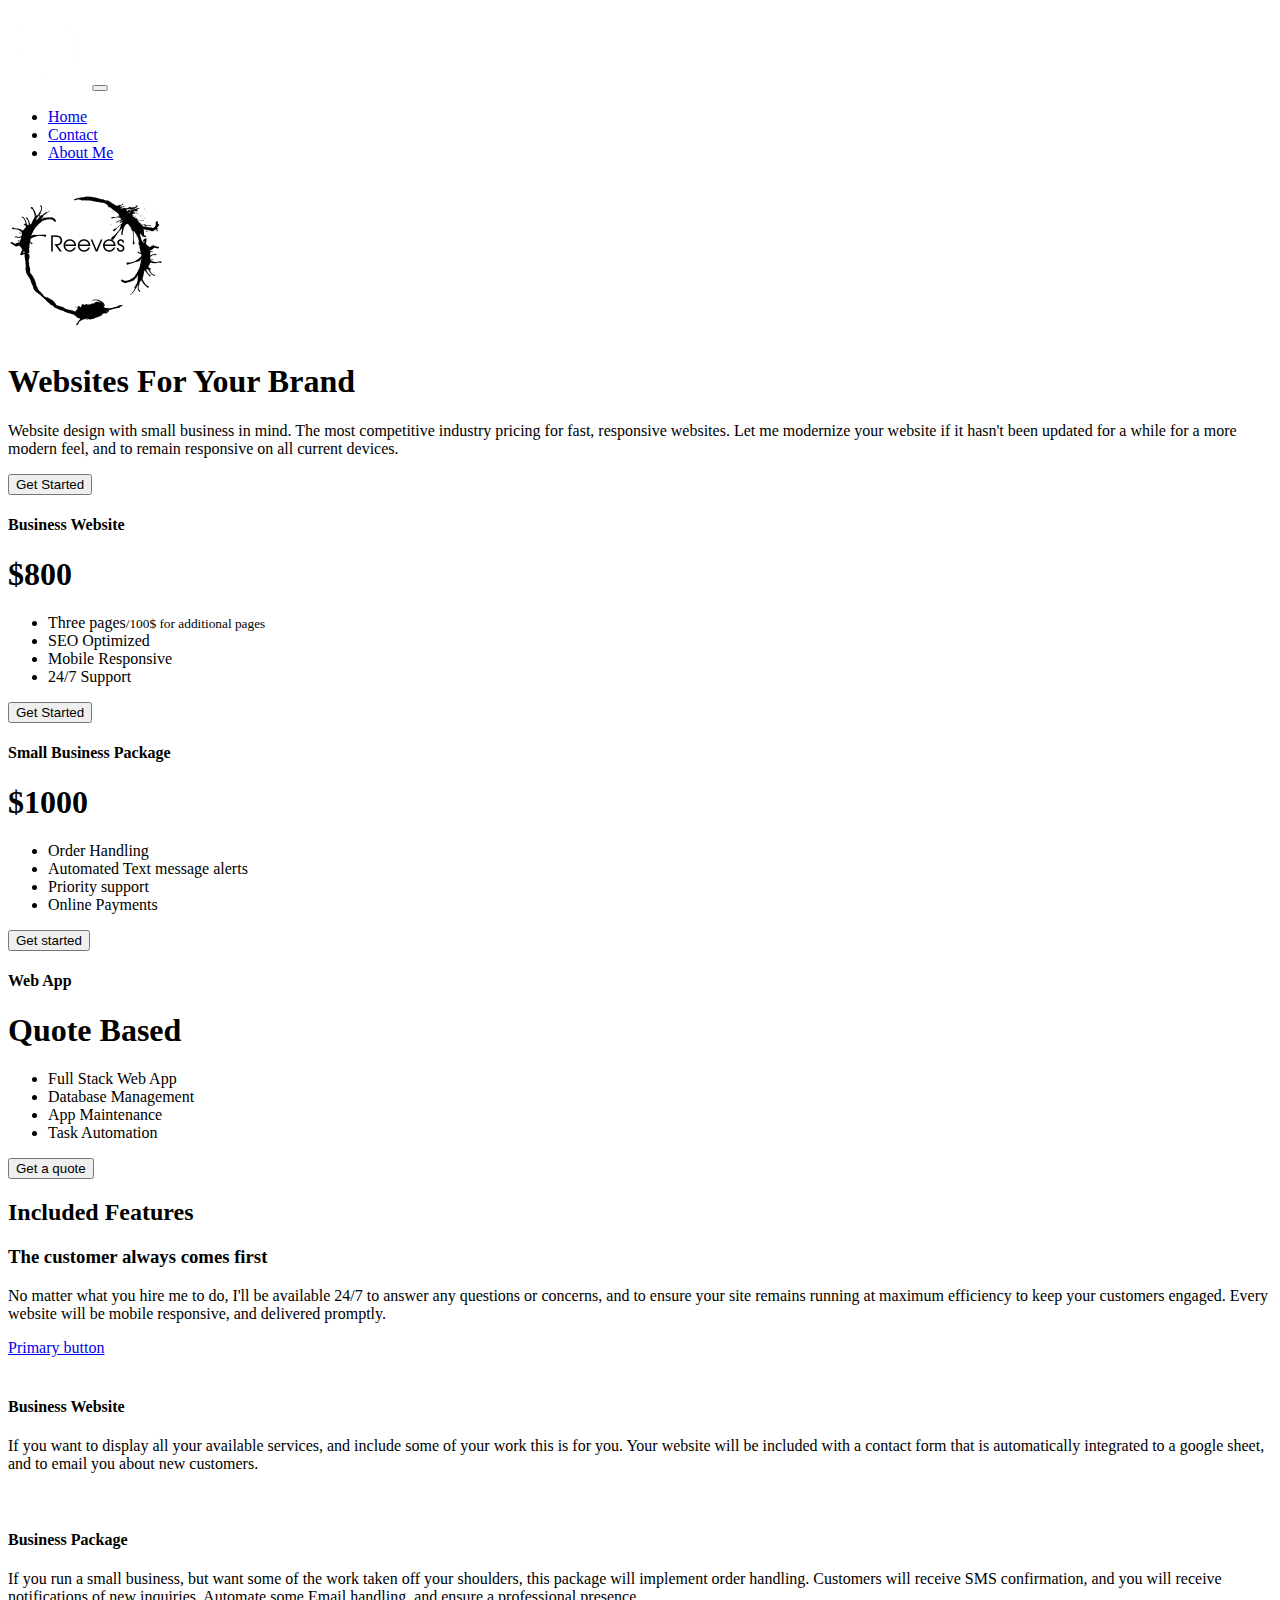
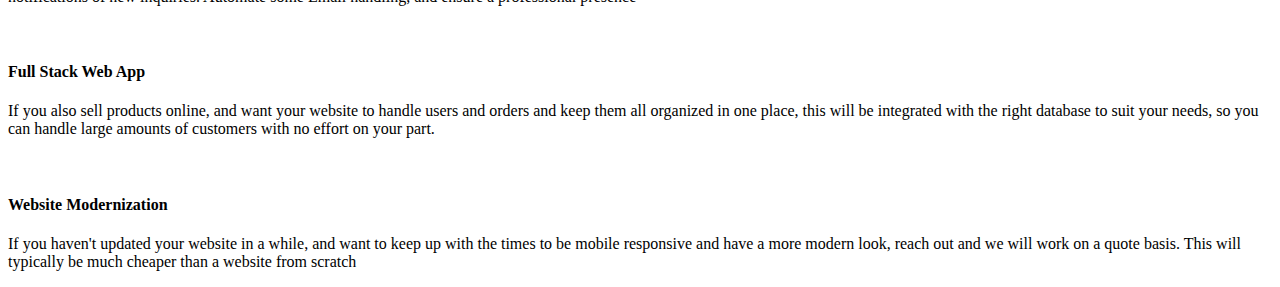
==== index.html @ 76af15d0 "Initial Commit" ====
<!DOCTYPE html>
<html lang="en">
<head>
    <meta charset="UTF-8">
    <meta http-equiv="X-UA-Compatible" content="IE=edge">
    <meta name="viewport" content="width=device-width, initial-scale=1.0">
    <meta name="description" content="Small business website design Steinbach">
    <meta name="description" content="Small business website design Winnipeg">
    <link href="https://cdn.jsdelivr.net/npm/bootstrap@5.3.0-alpha1/dist/css/bootstrap.min.css" rel="stylesheet" integrity="sha384-GLhlTQ8iRABdZLl6O3oVMWSktQOp6b7In1Zl3/Jr59b6EGGoI1aFkw7cmDA6j6gD" crossorigin="anonymous">
    <link rel="icon" type="image/jpg" href="arrivalLogo.png"/>
    <title>Small Business Website Design in Steinbach</title>
</head>
<body>
    <nav class="navbar navbar-expand-md navbar-dark bg-dark" aria-label="Fourth navbar example">
        <div class="container-fluid">
          <a class="navbar-brand" href="#"><img src="inverseLogo.png" alt="logo" width="80"></a>
          <button class="navbar-toggler" type="button" data-bs-toggle="collapse" data-bs-target="#navbarsExample04" aria-controls="navbarsExample04" aria-expanded="false" aria-label="Toggle navigation">
            <span class="navbar-toggler-icon"></span>
          </button>
    
          <div class="collapse navbar-collapse" id="navbarsExample04">
            <ul class="navbar-nav me-auto mb-2 mb-md-0">
              <li class="nav-item">
                <a class="nav-link active" aria-current="page" href="index.html">Home</a>
              </li>
              <li class="nav-item">
                <a class="nav-link" href="contact.html">Contact</a>
              </li>            
              <li class="nav-item">
                <a class="nav-link" href="about.html">About Me</a>
              </li>
            </ul>
          </div>
        </div>
      </nav>
<!-- Navbar End-->

<!-- Hero -->
<div class="px-4 py-5 my-5 text-center">
    <img class="d-block mx-auto mb-4" src="arrivalLogo(2).png" alt="logo" width="160">
    <h1 class="display-5 fw-bold">Websites For Your Brand</h1>
    <div class="col-lg-6 mx-auto">
      <p class="lead mb-4">Website design with small business in mind. The most competitive industry pricing for fast, responsive websites. Let me modernize your website if it hasn't been updated for a while for a more modern feel, and to remain responsive on all current devices.</p>
      <div class="d-grid gap-2 d-sm-flex justify-content-sm-center">
        <button type="button" class="btn btn-primary btn-lg px-4 gap-3">Get Started</button>
      </div>
    </div>
  </div>
<!-- End Hero -->

<!-- Begin Pricing -->
<div class="container">
<div class="row row-cols-1 row-cols-md-3 mb-3 text-center">
  <div class="col">
    <div class="card mb-4 rounded-3 shadow-sm">
      <div class="card-header py-3">
        <h4 class="my-0 fw-normal">Business Website</h4>
      </div>
      <div class="card-body">
        <h1 class="card-title pricing-card-title">$800</h1>
        <ul class="list-unstyled mt-3 mb-4">
          <li>Three pages<small class="text-muted fw-light">/100$ for additional pages</small></li>
          <li>SEO Optimized</li>
          <li>Mobile Responsive</li>
          <li>24/7 Support</li>
        </ul>
        <button type="button" class="w-100 btn btn-lg btn-primary">Get Started</button>
      </div>
    </div>
  </div>
  <div class="col">
    <div class="card mb-4 rounded-3 shadow-sm">
      <div class="card-header py-3">
        <h4 class="my-0 fw-normal">Small Business Package</h4>
      </div>
      <div class="card-body">
        <h1 class="card-title pricing-card-title">$1000</h1>
        <ul class="list-unstyled mt-3 mb-4">
          <li>Order Handling</li>
          <li>Automated Text message alerts</li>
          <li>Priority support</li>          
          <li>Online Payments</li>
        </ul>
        <button type="button" class="w-100 btn btn-lg btn-primary">Get started</button>
      </div>
    </div>
  </div>
  <div class="col">
    <div class="card mb-4 rounded-3 shadow-sm">
      <div class="card-header py-3">
        <h4 class="my-0 fw-normal">Web App</h4>
      </div>
      <div class="card-body">
        <h1 class="card-title pricing-card-title">Quote Based</h1>
        <ul class="list-unstyled mt-3 mb-4">
          <li>Full Stack Web App</li>          
          <li>Database Management</li>
          <li>App Maintenance</li>
          <li>Task Automation</li>
        </ul>
        <button type="button" class="w-100 btn btn-lg btn-primary">Get a quote</button>
      </div>
    </div>
  </div>
</div>
</div>
<!-- End Pricing -->
<!-- Features Section -->
<div class="container px-4 py-5">
  <h2 class="pb-2 border-bottom">Included Features</h2>

  <div class="row row-cols-1 row-cols-md-2 align-items-md-center g-5 py-5">
    <div class="col d-flex flex-column align-items-start gap-2">
      <h3 class="fw-bold">The customer always comes first</h3>
      <p class="text-muted">No matter what you hire me to do, I'll be available 24/7 to answer any questions or concerns, and to ensure your site remains running at maximum efficiency to keep your customers engaged. Every website will be mobile responsive, and delivered promptly.</p>
      <a href="#" class="btn btn-primary btn-lg">Primary button</a>
    </div>

    <div class="col">
      <div class="row row-cols-1 row-cols-sm-2 g-4">
        <div class="col d-flex flex-column gap-2">
          <div class="feature-icon-small d-inline-flex align-items-center justify-content-center text-bg-primary bg-gradient fs-4 rounded-3">
            <svg class="bi" width="1em" height="1em">
              <use xlink:href="#collection"></use>
            </svg>
          </div>
          <h4 class="fw-semibold mb-0">Business Website</h4>
          <p class="text-muted">If you want to display all your available services, and include some of your work this is for you. Your website will be included with a contact form that is automatically integrated to a google sheet, and to email you about new customers.</p>
        </div>

        <div class="col d-flex flex-column gap-2">
          <div class="feature-icon-small d-inline-flex align-items-center justify-content-center text-bg-primary bg-gradient fs-4 rounded-3">
            <svg class="bi" width="1em" height="1em">
              <use xlink:href="#gear-fill"></use>
            </svg>
          </div>
          <h4 class="fw-semibold mb-0">Business Package</h4>
          <p class="text-muted">If you run a small business, but want some of the work taken off your shoulders, this package will implement order handling. Customers will receive SMS confirmation, and you will receive notifications of new inquiries. Automate some Email handling, and ensure a professional presence</p>
        </div>

        <div class="col d-flex flex-column gap-2">
          <div class="feature-icon-small d-inline-flex align-items-center justify-content-center text-bg-primary bg-gradient fs-4 rounded-3">
            <svg class="bi" width="1em" height="1em">
              <use xlink:href="#speedometer"></use>
            </svg>
          </div>
          <h4 class="fw-semibold mb-0">Full Stack Web App</h4>
          <p class="text-muted">If you also sell products online, and want your website to handle users and orders and keep them all organized in one place, this will be integrated with the right database to suit your needs, so you can handle large amounts of customers with no effort on your part.</p>
        </div>

        <div class="col d-flex flex-column gap-2">
          <div class="feature-icon-small d-inline-flex align-items-center justify-content-center text-bg-primary bg-gradient fs-4 rounded-3">
            <svg class="bi" width="1em" height="1em">
              <use xlink:href="#table"></use>
            </svg>
          </div>
          <h4 class="fw-semibold mb-0">Website Modernization</h4>
          <p class="text-muted">If you haven't updated your website in a while, and want to keep up with the times to be mobile responsive and have a more modern look, reach out and we will work on a quote basis. This will typically be much cheaper than a website from scratch</p>
        </div>
      </div>
    </div>
  </div>
</div>
    <script src="https://cdn.jsdelivr.net/npm/bootstrap@5.3.0-alpha1/dist/js/bootstrap.bundle.min.js" integrity="sha384-w76AqPfDkMBDXo30jS1Sgez6pr3x5MlQ1ZAGC+nuZB+EYdgRZgiwxhTBTkF7CXvN" crossorigin="anonymous"></script>
</body>
</html>
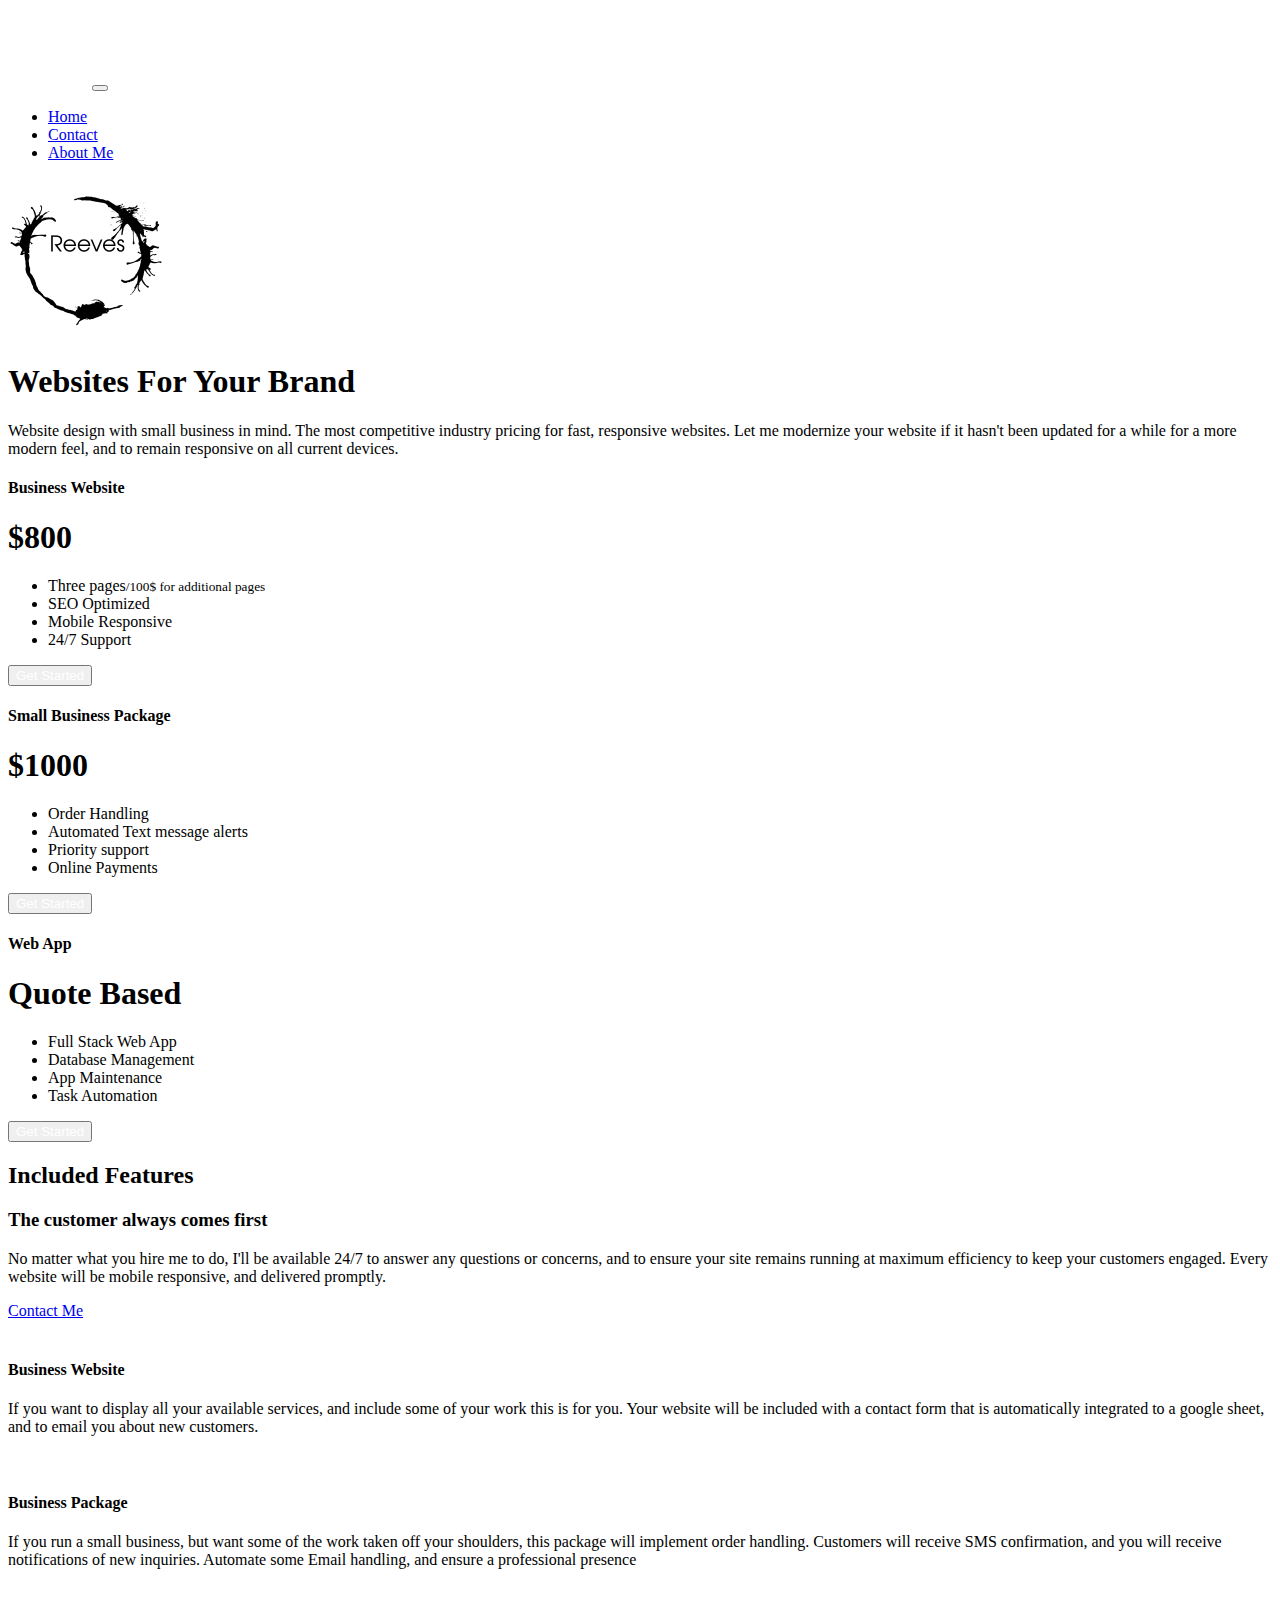
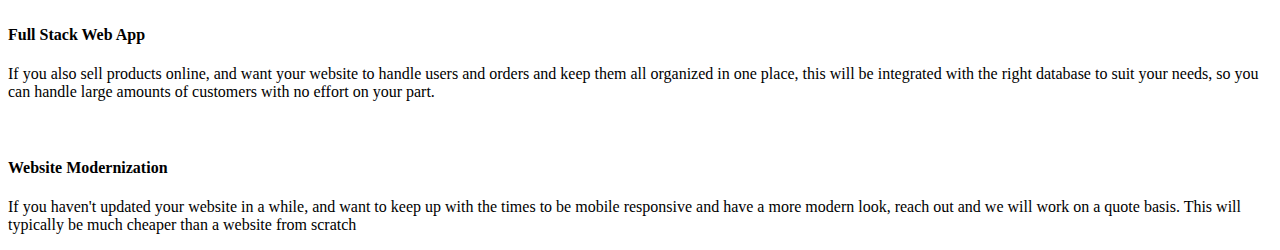
==== commit 30352746: "edit buttons" ====
--- a/index.html
+++ b/index.html
@@ -6,9 +6,10 @@
     <meta name="viewport" content="width=device-width, initial-scale=1.0">
     <meta name="description" content="Small business website design Steinbach">
     <meta name="description" content="Small business website design Winnipeg">
+    <meta name="description" content="Reeves Web Design">
     <link href="https://cdn.jsdelivr.net/npm/bootstrap@5.3.0-alpha1/dist/css/bootstrap.min.css" rel="stylesheet" integrity="sha384-GLhlTQ8iRABdZLl6O3oVMWSktQOp6b7In1Zl3/Jr59b6EGGoI1aFkw7cmDA6j6gD" crossorigin="anonymous">
     <link rel="icon" type="image/jpg" href="arrivalLogo.png"/>
-    <title>Small Business Website Design in Steinbach</title>
+    <title>Reeves Small Business Website Design in Steinbach</title>
 </head>
 <body>
     <nav class="navbar navbar-expand-md navbar-dark bg-dark" aria-label="Fourth navbar example">
@@ -41,9 +42,6 @@
     <h1 class="display-5 fw-bold">Websites For Your Brand</h1>
     <div class="col-lg-6 mx-auto">
       <p class="lead mb-4">Website design with small business in mind. The most competitive industry pricing for fast, responsive websites. Let me modernize your website if it hasn't been updated for a while for a more modern feel, and to remain responsive on all current devices.</p>
-      <div class="d-grid gap-2 d-sm-flex justify-content-sm-center">
-        <button type="button" class="btn btn-primary btn-lg px-4 gap-3">Get Started</button>
-      </div>
     </div>
   </div>
 <!-- End Hero -->
@@ -64,7 +62,7 @@
           <li>Mobile Responsive</li>
           <li>24/7 Support</li>
         </ul>
-        <button type="button" class="w-100 btn btn-lg btn-primary">Get Started</button>
+        <button type="button" class="w-100 btn btn-lg btn-primary"><a href="contact.html" style="color: white; text-decoration: none;">Get Started</a></button>
       </div>
     </div>
   </div>
@@ -81,7 +79,7 @@
           <li>Priority support</li>          
           <li>Online Payments</li>
         </ul>
-        <button type="button" class="w-100 btn btn-lg btn-primary">Get started</button>
+        <button type="button" class="w-100 btn btn-lg btn-primary"><a href="contact.html" style="color: white; text-decoration: none;">Get Started</a></button>
       </div>
     </div>
   </div>
@@ -98,7 +96,7 @@
           <li>App Maintenance</li>
           <li>Task Automation</li>
         </ul>
-        <button type="button" class="w-100 btn btn-lg btn-primary">Get a quote</button>
+        <button type="button" class="w-100 btn btn-lg btn-primary"><a href="contact.html" style="color: white; text-decoration: none;">Get Started</a></button>
       </div>
     </div>
   </div>
@@ -113,7 +111,7 @@
     <div class="col d-flex flex-column align-items-start gap-2">
       <h3 class="fw-bold">The customer always comes first</h3>
       <p class="text-muted">No matter what you hire me to do, I'll be available 24/7 to answer any questions or concerns, and to ensure your site remains running at maximum efficiency to keep your customers engaged. Every website will be mobile responsive, and delivered promptly.</p>
-      <a href="#" class="btn btn-primary btn-lg">Primary button</a>
+      <a href="contact.html" class="btn btn-primary btn-lg">Contact Me</a>
     </div>
 
     <div class="col">
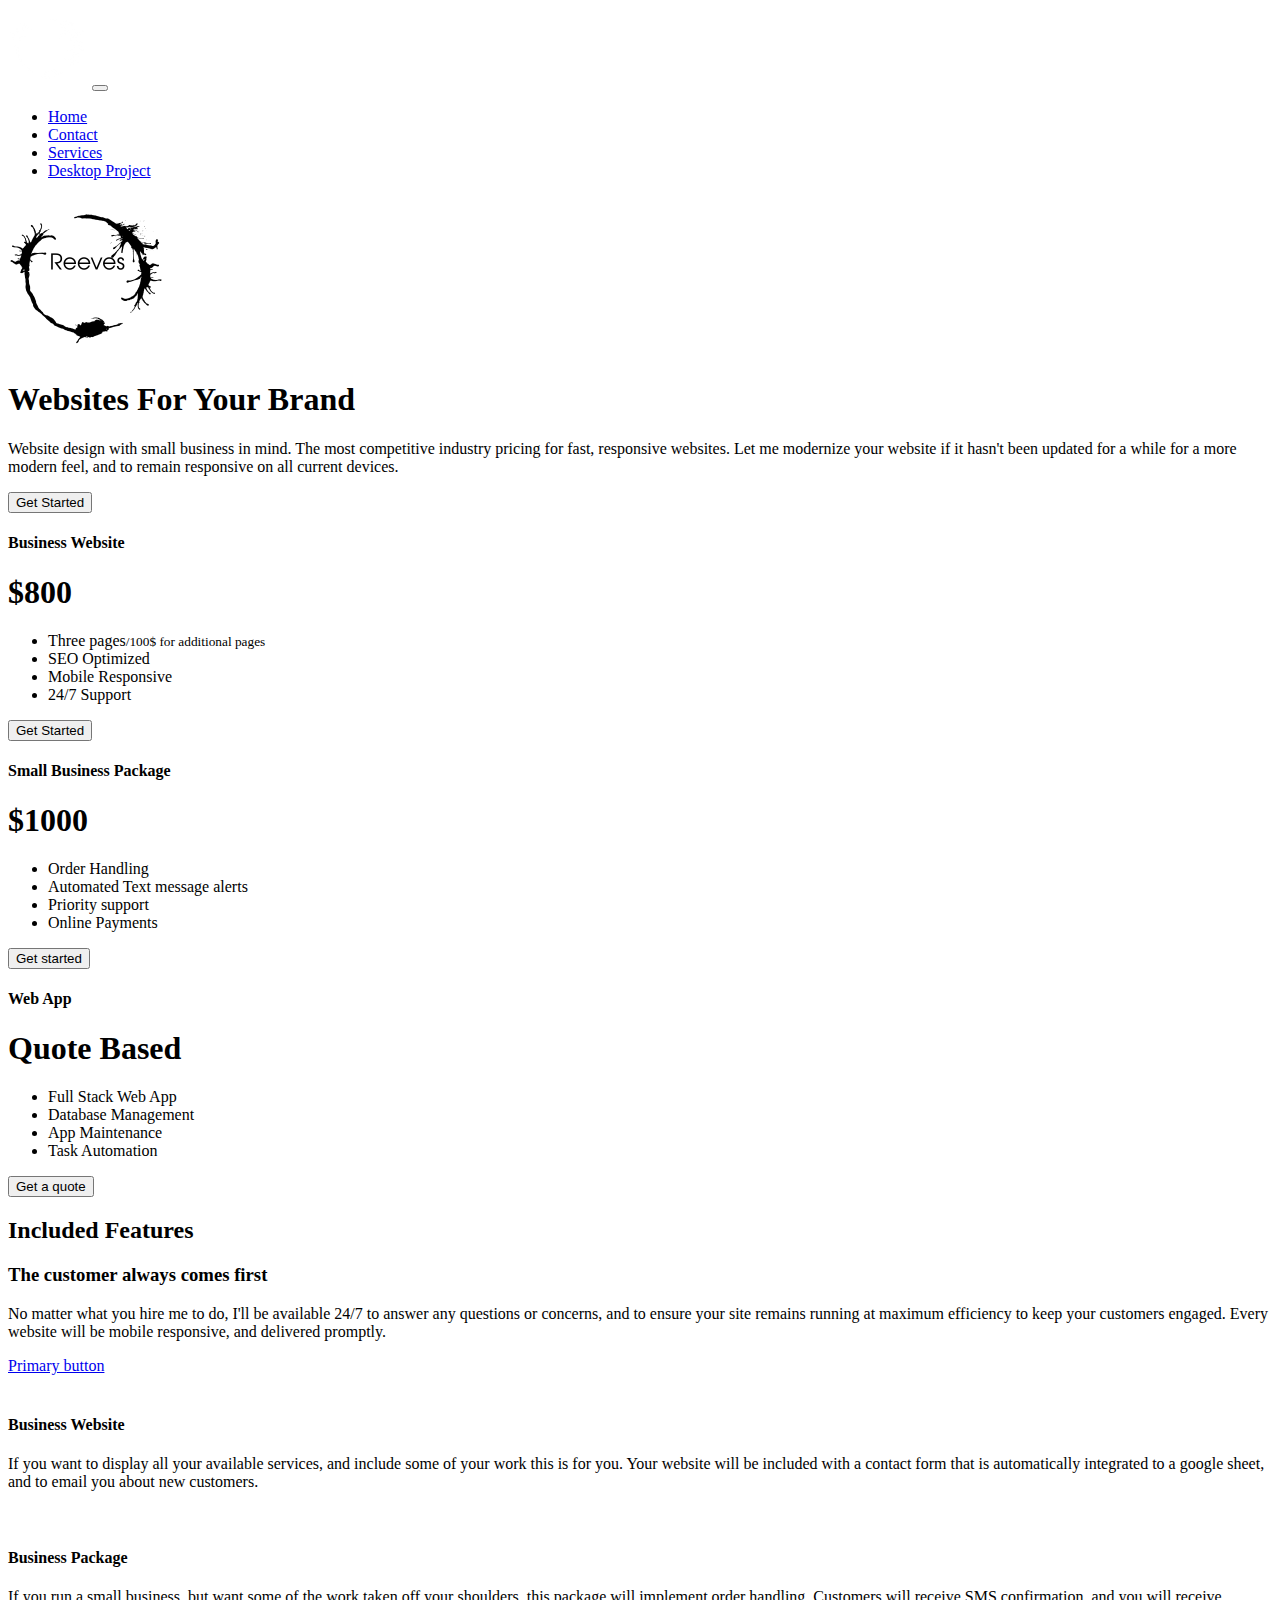
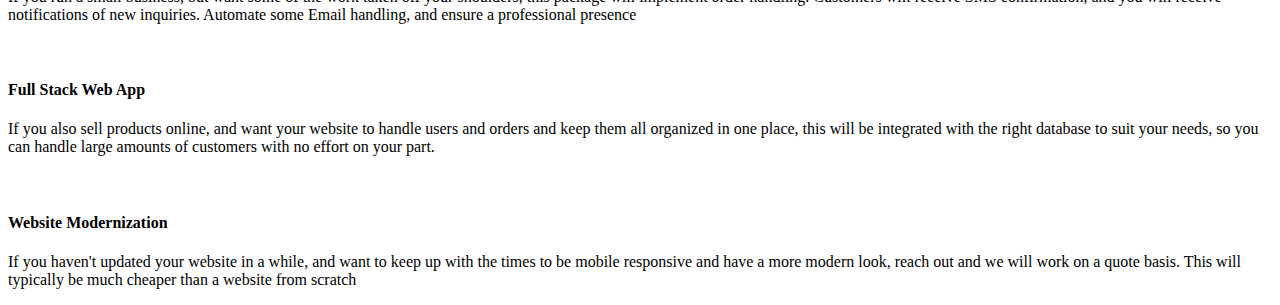
==== commit 4d8e51fb: "update links" ====
--- a/index.html
+++ b/index.html
@@ -6,10 +6,9 @@
     <meta name="viewport" content="width=device-width, initial-scale=1.0">
     <meta name="description" content="Small business website design Steinbach">
     <meta name="description" content="Small business website design Winnipeg">
-    <meta name="description" content="Reeves Web Design">
     <link href="https://cdn.jsdelivr.net/npm/bootstrap@5.3.0-alpha1/dist/css/bootstrap.min.css" rel="stylesheet" integrity="sha384-GLhlTQ8iRABdZLl6O3oVMWSktQOp6b7In1Zl3/Jr59b6EGGoI1aFkw7cmDA6j6gD" crossorigin="anonymous">
     <link rel="icon" type="image/jpg" href="arrivalLogo.png"/>
-    <title>Reeves Small Business Website Design in Steinbach</title>
+    <title>Small Business Website Design in Steinbach</title>
 </head>
 <body>
     <nav class="navbar navbar-expand-md navbar-dark bg-dark" aria-label="Fourth navbar example">
@@ -28,7 +27,10 @@
                 <a class="nav-link" href="contact.html">Contact</a>
               </li>            
               <li class="nav-item">
-                <a class="nav-link" href="about.html">About Me</a>
+                <a class="nav-link" href="services.html">Services</a>
+              </li>
+              <li class="nav-item">
+                <a class="nav-link" href="desktop.html">Desktop Project</a>
               </li>
             </ul>
           </div>
@@ -42,6 +44,9 @@
     <h1 class="display-5 fw-bold">Websites For Your Brand</h1>
     <div class="col-lg-6 mx-auto">
       <p class="lead mb-4">Website design with small business in mind. The most competitive industry pricing for fast, responsive websites. Let me modernize your website if it hasn't been updated for a while for a more modern feel, and to remain responsive on all current devices.</p>
+      <div class="d-grid gap-2 d-sm-flex justify-content-sm-center">
+        <button type="button" class="btn btn-primary btn-lg px-4 gap-3">Get Started</button>
+      </div>
     </div>
   </div>
 <!-- End Hero -->
@@ -62,7 +67,7 @@
           <li>Mobile Responsive</li>
           <li>24/7 Support</li>
         </ul>
-        <button type="button" class="w-100 btn btn-lg btn-primary"><a href="contact.html" style="color: white; text-decoration: none;">Get Started</a></button>
+        <button type="button" class="w-100 btn btn-lg btn-primary">Get Started</button>
       </div>
     </div>
   </div>
@@ -79,7 +84,7 @@
           <li>Priority support</li>          
           <li>Online Payments</li>
         </ul>
-        <button type="button" class="w-100 btn btn-lg btn-primary"><a href="contact.html" style="color: white; text-decoration: none;">Get Started</a></button>
+        <button type="button" class="w-100 btn btn-lg btn-primary">Get started</button>
       </div>
     </div>
   </div>
@@ -96,7 +101,7 @@
           <li>App Maintenance</li>
           <li>Task Automation</li>
         </ul>
-        <button type="button" class="w-100 btn btn-lg btn-primary"><a href="contact.html" style="color: white; text-decoration: none;">Get Started</a></button>
+        <button type="button" class="w-100 btn btn-lg btn-primary">Get a quote</button>
       </div>
     </div>
   </div>
@@ -111,7 +116,7 @@
     <div class="col d-flex flex-column align-items-start gap-2">
       <h3 class="fw-bold">The customer always comes first</h3>
       <p class="text-muted">No matter what you hire me to do, I'll be available 24/7 to answer any questions or concerns, and to ensure your site remains running at maximum efficiency to keep your customers engaged. Every website will be mobile responsive, and delivered promptly.</p>
-      <a href="contact.html" class="btn btn-primary btn-lg">Contact Me</a>
+      <a href="#" class="btn btn-primary btn-lg">Primary button</a>
     </div>
 
     <div class="col">
@@ -159,6 +164,6 @@
     </div>
   </div>
 </div>
-    <script src="https://cdn.jsdelivr.net/npm/bootstrap@5.3.0-alpha1/dist/js/bootstrap.bundle.min.js" integrity="sha384-w76AqPfDkMBDXo30jS1Sgez6pr3x5MlQ1ZAGC+nuZB+EYdgRZgiwxhTBTkF7CXvN" crossorigin="anonymous"></script>
+  <script src="https://cdn.jsdelivr.net/npm/bootstrap@5.3.0-alpha1/dist/js/bootstrap.bundle.min.js" integrity="sha384-w76AqPfDkMBDXo30jS1Sgez6pr3x5MlQ1ZAGC+nuZB+EYdgRZgiwxhTBTkF7CXvN" crossorigin="anonymous"></script>
 </body>
 </html>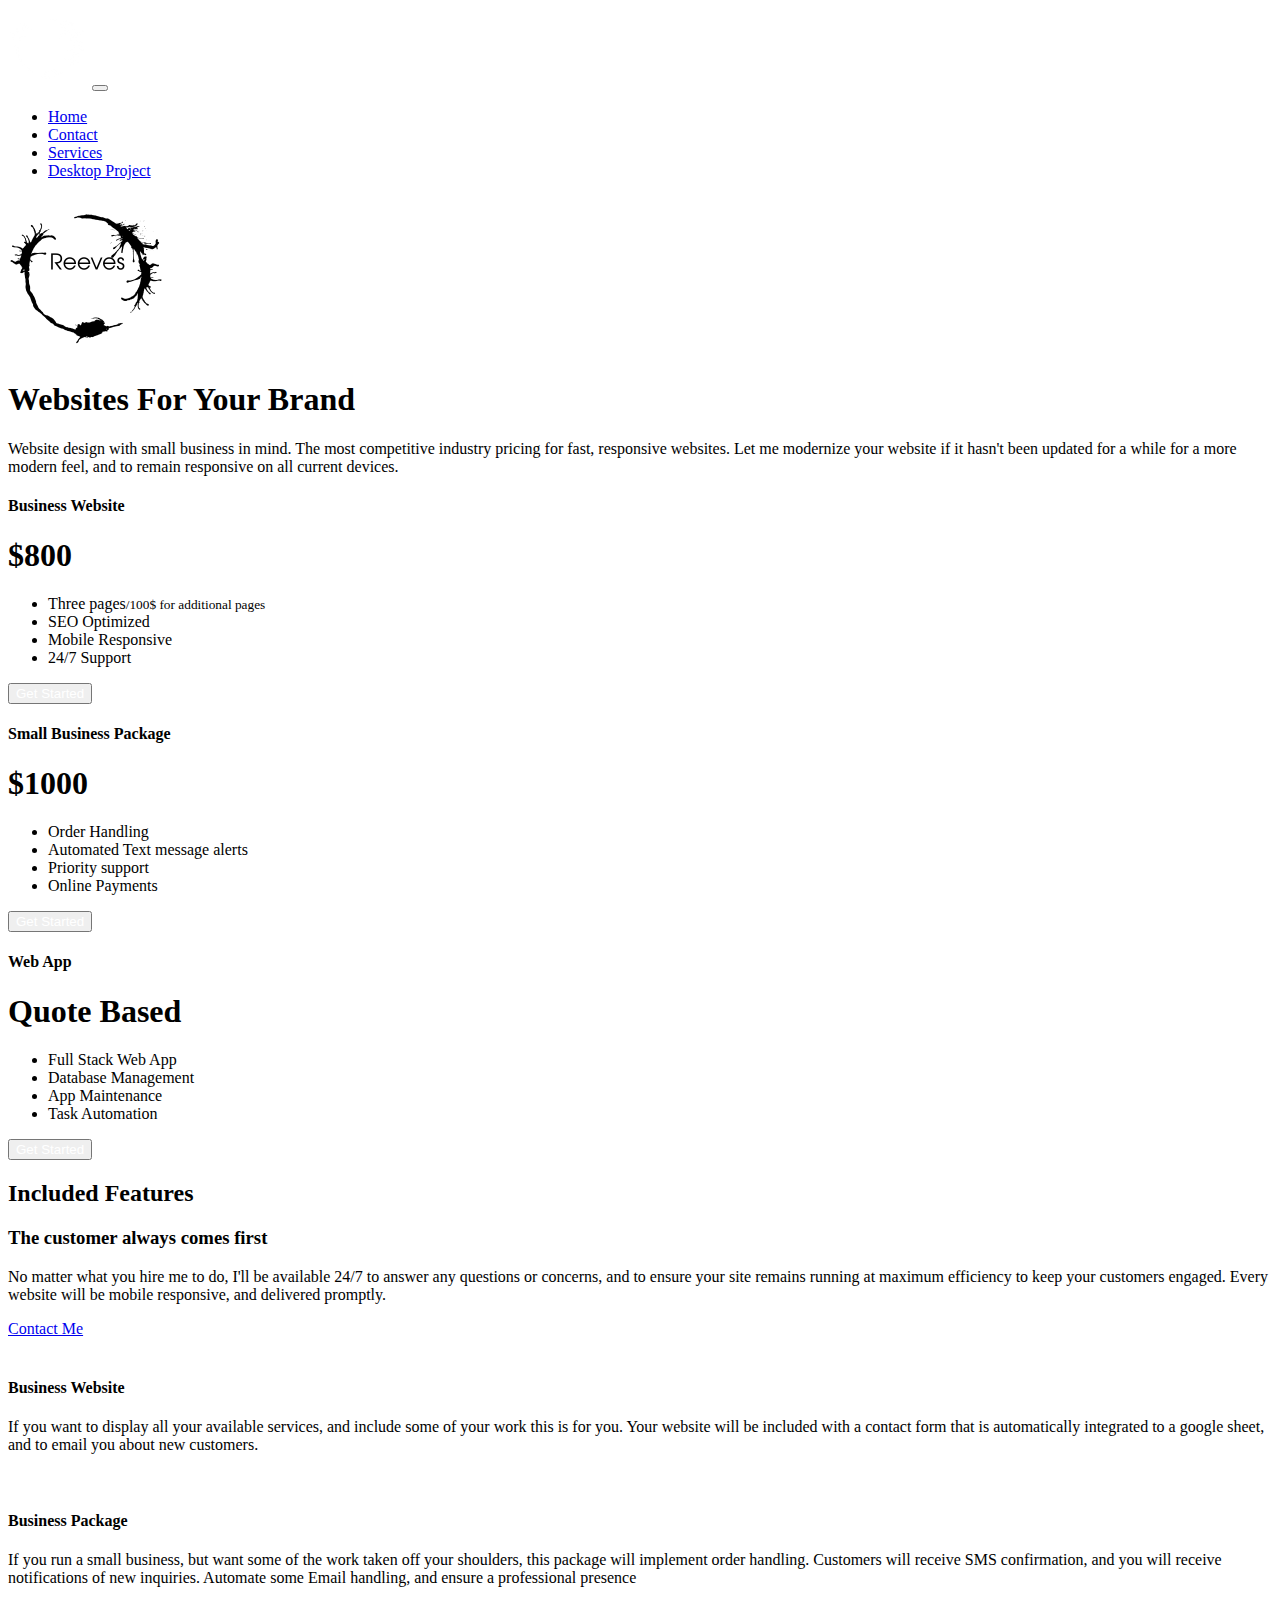
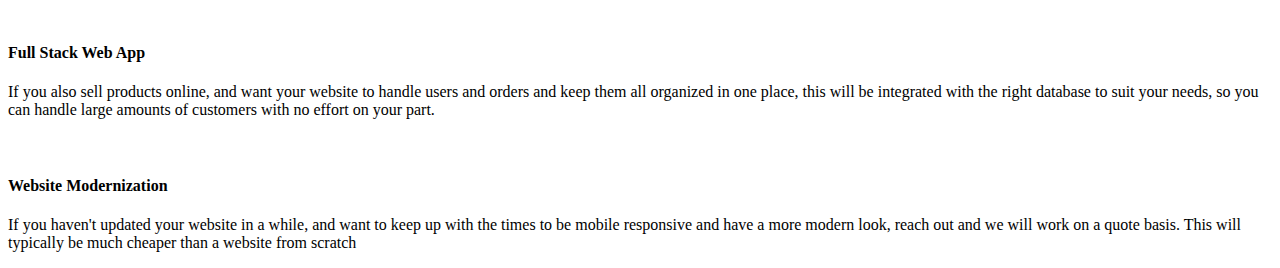
==== commit f3e9492f: "Merge branch 'main' of https://github.com/LexiphanicStroon/NathanielReeves" ====
--- a/index.html
+++ b/index.html
@@ -6,9 +6,10 @@
     <meta name="viewport" content="width=device-width, initial-scale=1.0">
     <meta name="description" content="Small business website design Steinbach">
     <meta name="description" content="Small business website design Winnipeg">
+    <meta name="description" content="Reeves Web Design">
     <link href="https://cdn.jsdelivr.net/npm/bootstrap@5.3.0-alpha1/dist/css/bootstrap.min.css" rel="stylesheet" integrity="sha384-GLhlTQ8iRABdZLl6O3oVMWSktQOp6b7In1Zl3/Jr59b6EGGoI1aFkw7cmDA6j6gD" crossorigin="anonymous">
     <link rel="icon" type="image/jpg" href="arrivalLogo.png"/>
-    <title>Small Business Website Design in Steinbach</title>
+    <title>Reeves Small Business Website Design in Steinbach</title>
 </head>
 <body>
     <nav class="navbar navbar-expand-md navbar-dark bg-dark" aria-label="Fourth navbar example">
@@ -44,9 +45,6 @@
     <h1 class="display-5 fw-bold">Websites For Your Brand</h1>
     <div class="col-lg-6 mx-auto">
       <p class="lead mb-4">Website design with small business in mind. The most competitive industry pricing for fast, responsive websites. Let me modernize your website if it hasn't been updated for a while for a more modern feel, and to remain responsive on all current devices.</p>
-      <div class="d-grid gap-2 d-sm-flex justify-content-sm-center">
-        <button type="button" class="btn btn-primary btn-lg px-4 gap-3">Get Started</button>
-      </div>
     </div>
   </div>
 <!-- End Hero -->
@@ -67,7 +65,7 @@
           <li>Mobile Responsive</li>
           <li>24/7 Support</li>
         </ul>
-        <button type="button" class="w-100 btn btn-lg btn-primary">Get Started</button>
+        <button type="button" class="w-100 btn btn-lg btn-primary"><a href="contact.html" style="color: white; text-decoration: none;">Get Started</a></button>
       </div>
     </div>
   </div>
@@ -84,7 +82,7 @@
           <li>Priority support</li>          
           <li>Online Payments</li>
         </ul>
-        <button type="button" class="w-100 btn btn-lg btn-primary">Get started</button>
+        <button type="button" class="w-100 btn btn-lg btn-primary"><a href="contact.html" style="color: white; text-decoration: none;">Get Started</a></button>
       </div>
     </div>
   </div>
@@ -101,7 +99,7 @@
           <li>App Maintenance</li>
           <li>Task Automation</li>
         </ul>
-        <button type="button" class="w-100 btn btn-lg btn-primary">Get a quote</button>
+        <button type="button" class="w-100 btn btn-lg btn-primary"><a href="contact.html" style="color: white; text-decoration: none;">Get Started</a></button>
       </div>
     </div>
   </div>
@@ -116,7 +114,7 @@
     <div class="col d-flex flex-column align-items-start gap-2">
       <h3 class="fw-bold">The customer always comes first</h3>
       <p class="text-muted">No matter what you hire me to do, I'll be available 24/7 to answer any questions or concerns, and to ensure your site remains running at maximum efficiency to keep your customers engaged. Every website will be mobile responsive, and delivered promptly.</p>
-      <a href="#" class="btn btn-primary btn-lg">Primary button</a>
+      <a href="contact.html" class="btn btn-primary btn-lg">Contact Me</a>
     </div>
 
     <div class="col">
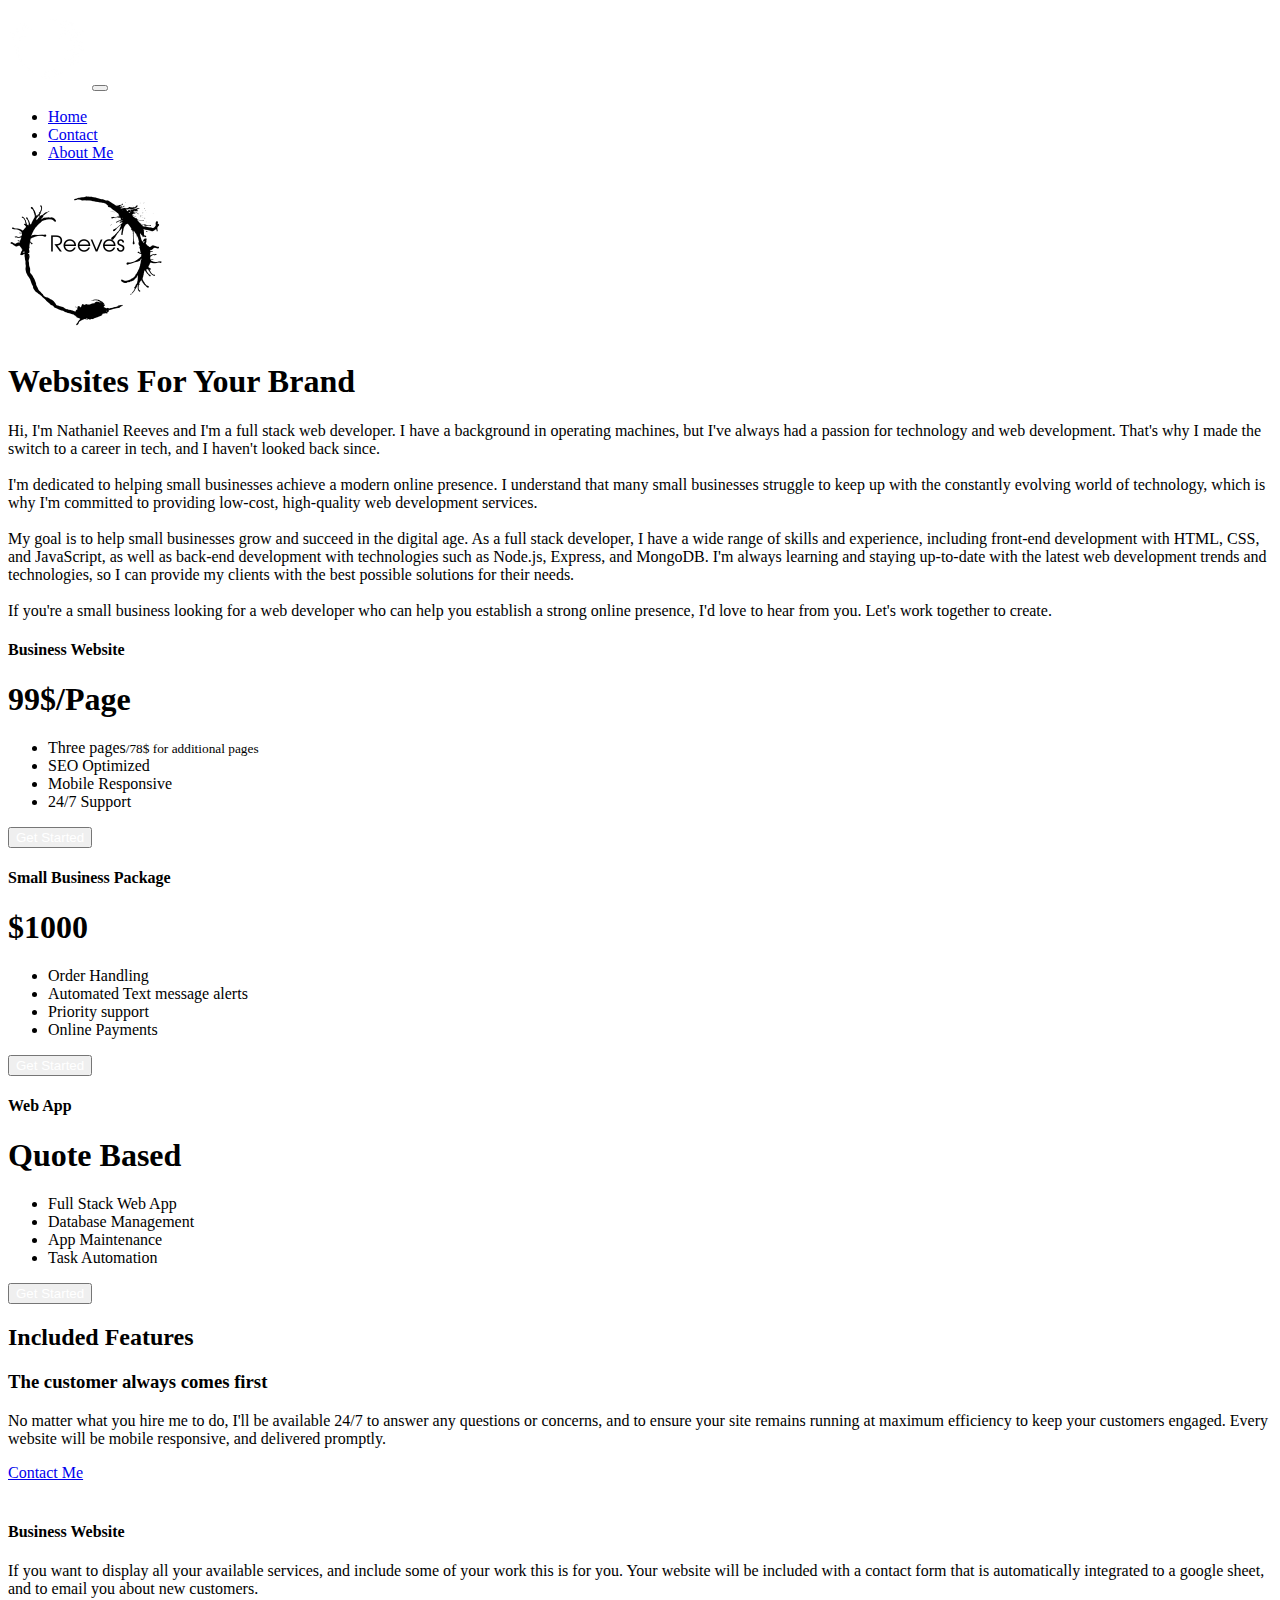
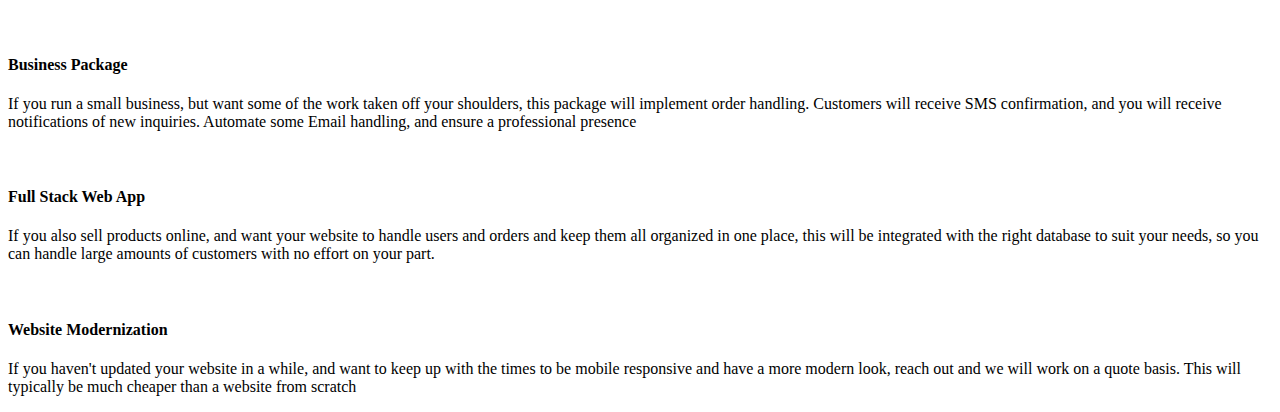
==== commit 424c8f78: "update about me" ====
--- a/index.html
+++ b/index.html
@@ -28,10 +28,7 @@
                 <a class="nav-link" href="contact.html">Contact</a>
               </li>            
               <li class="nav-item">
-                <a class="nav-link" href="services.html">Services</a>
-              </li>
-              <li class="nav-item">
-                <a class="nav-link" href="desktop.html">Desktop Project</a>
+                <a class="nav-link" href="aboutme.html">About Me</a>
               </li>
             </ul>
           </div>
@@ -44,7 +41,16 @@
     <img class="d-block mx-auto mb-4" src="arrivalLogo(2).png" alt="logo" width="160">
     <h1 class="display-5 fw-bold">Websites For Your Brand</h1>
     <div class="col-lg-6 mx-auto">
-      <p class="lead mb-4">Website design with small business in mind. The most competitive industry pricing for fast, responsive websites. Let me modernize your website if it hasn't been updated for a while for a more modern feel, and to remain responsive on all current devices.</p>
+      <p class="lead mb-4">
+        Hi, I'm Nathaniel Reeves and I'm a full stack web developer. I have a background in operating machines, 
+        but I've always had a passion for technology and web development. That's why I made the switch to a career in tech, and I haven't looked back since.
+    <br><br>I'm dedicated to helping small businesses achieve a modern online presence. I understand that many small businesses struggle to keep up with the 
+    constantly evolving world of technology, which is why I'm committed to providing low-cost, high-quality web development services.<br><br>My goal is to help small 
+    businesses grow and succeed in the digital age.
+    As a full stack developer, I have a wide range of skills and experience, including front-end development with HTML, CSS, and JavaScript, as well as back-end 
+    development with technologies such as Node.js, Express, and MongoDB. 
+    I'm always learning and staying up-to-date with the latest web development trends and technologies, so I can provide my clients with the best possible solutions for their needs.<br><br>
+    If you're a small business looking for a web developer who can help you establish a strong online presence, I'd love to hear from you. Let's work together to create.</p>
     </div>
   </div>
 <!-- End Hero -->
@@ -58,9 +64,9 @@
         <h4 class="my-0 fw-normal">Business Website</h4>
       </div>
       <div class="card-body">
-        <h1 class="card-title pricing-card-title">$800</h1>
+        <h1 class="card-title pricing-card-title">99$/Page</h1>
         <ul class="list-unstyled mt-3 mb-4">
-          <li>Three pages<small class="text-muted fw-light">/100$ for additional pages</small></li>
+          <li>Three pages<small class="text-muted fw-light">/78$ for additional pages</small></li>
           <li>SEO Optimized</li>
           <li>Mobile Responsive</li>
           <li>24/7 Support</li>
@@ -162,6 +168,6 @@
     </div>
   </div>
 </div>
-  <script src="https://cdn.jsdelivr.net/npm/bootstrap@5.3.0-alpha1/dist/js/bootstrap.bundle.min.js" integrity="sha384-w76AqPfDkMBDXo30jS1Sgez6pr3x5MlQ1ZAGC+nuZB+EYdgRZgiwxhTBTkF7CXvN" crossorigin="anonymous"></script>
+    <script src="https://cdn.jsdelivr.net/npm/bootstrap@5.3.0-alpha1/dist/js/bootstrap.bundle.min.js" integrity="sha384-w76AqPfDkMBDXo30jS1Sgez6pr3x5MlQ1ZAGC+nuZB+EYdgRZgiwxhTBTkF7CXvN" crossorigin="anonymous"></script>
 </body>
 </html>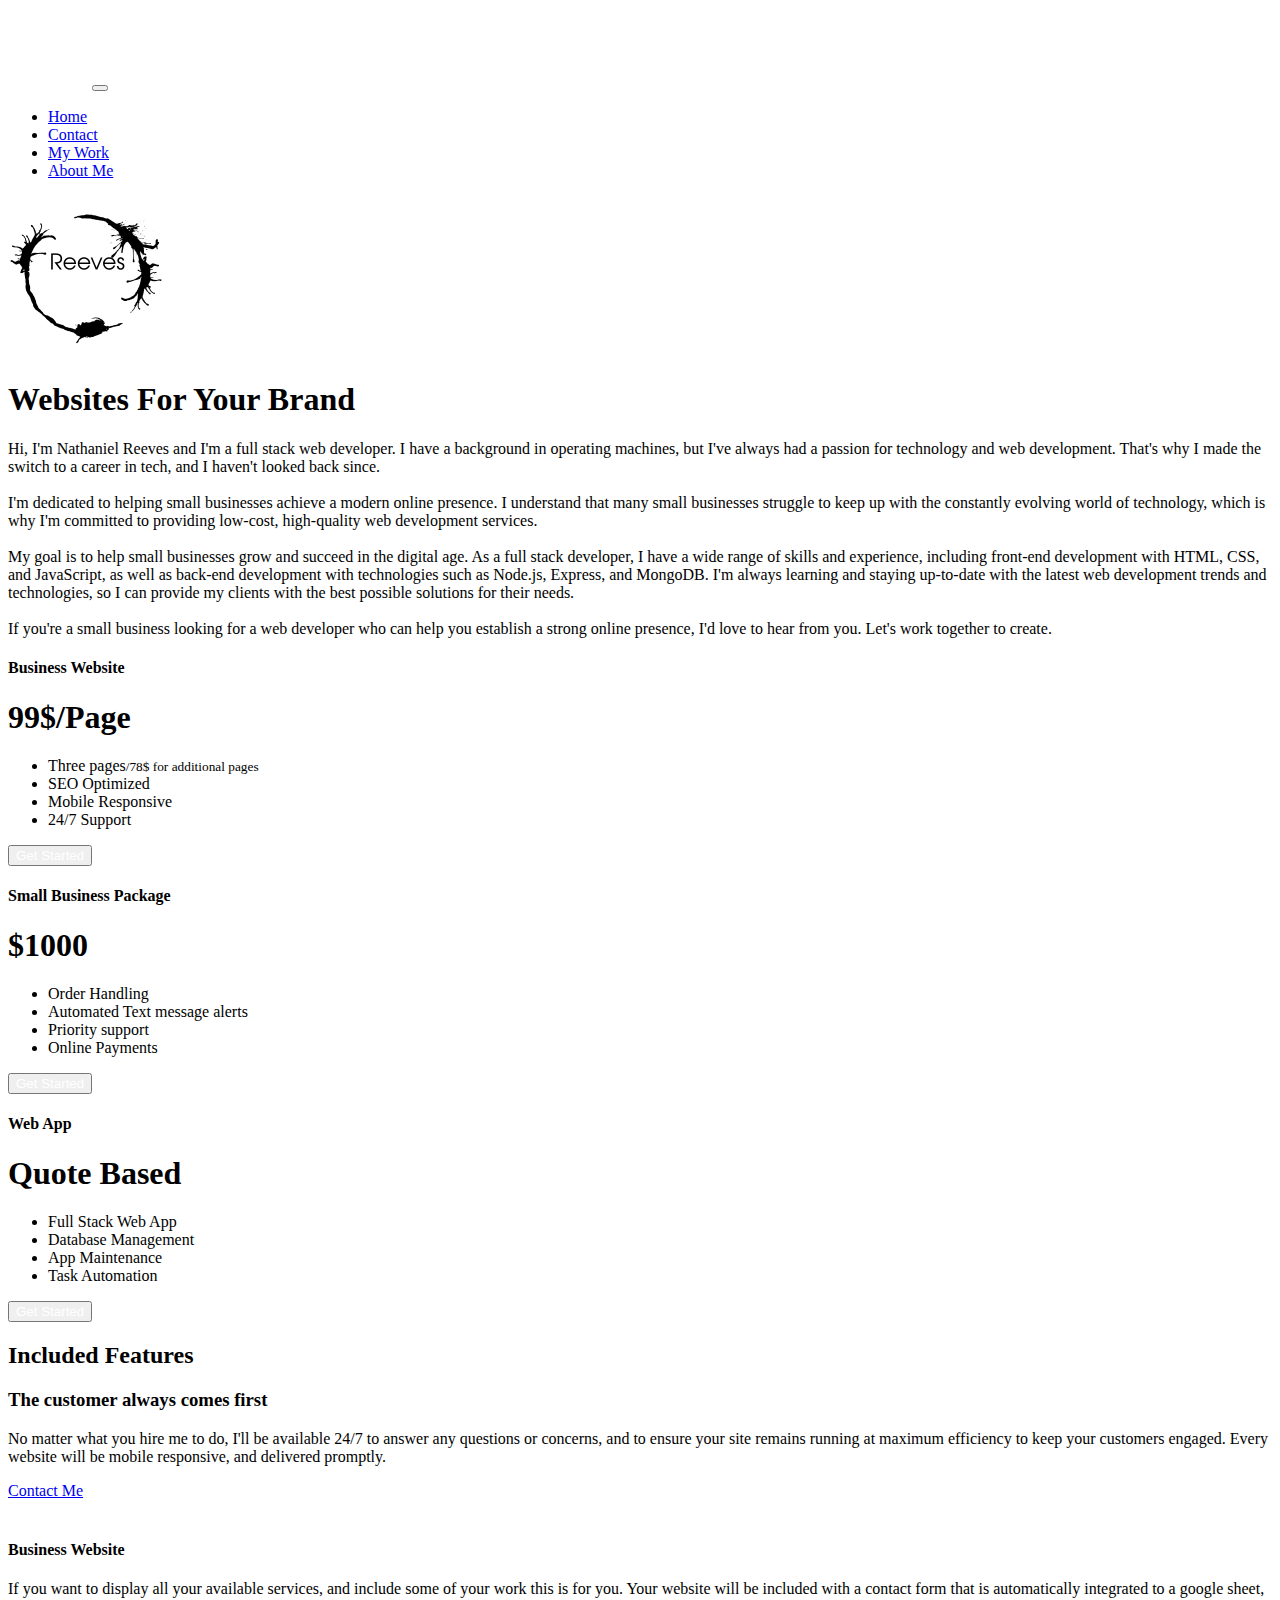
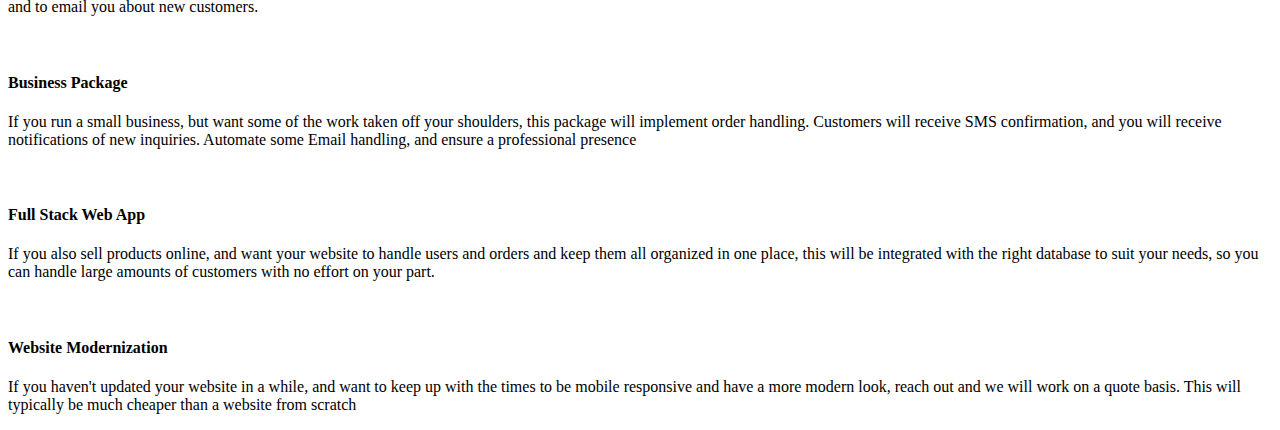
==== commit 4eb9fadb: "add my work section" ====
--- a/index.html
+++ b/index.html
@@ -26,9 +26,12 @@
               </li>
               <li class="nav-item">
                 <a class="nav-link" href="contact.html">Contact</a>
-              </li>            
+              </li>
               <li class="nav-item">
-                <a class="nav-link" href="aboutme.html">About Me</a>
+                <a class="nav-link" href="portfolio.html">My Work</a>
+              </li>              
+              <li class="nav-item">
+                <a class="nav-link" href="about.html">About Me</a>
               </li>
             </ul>
           </div>
@@ -168,6 +171,6 @@
     </div>
   </div>
 </div>
-    <script src="https://cdn.jsdelivr.net/npm/bootstrap@5.3.0-alpha1/dist/js/bootstrap.bundle.min.js" integrity="sha384-w76AqPfDkMBDXo30jS1Sgez6pr3x5MlQ1ZAGC+nuZB+EYdgRZgiwxhTBTkF7CXvN" crossorigin="anonymous"></script>
+  <script src="https://cdn.jsdelivr.net/npm/bootstrap@5.3.0-alpha1/dist/js/bootstrap.bundle.min.js" integrity="sha384-w76AqPfDkMBDXo30jS1Sgez6pr3x5MlQ1ZAGC+nuZB+EYdgRZgiwxhTBTkF7CXvN" crossorigin="anonymous"></script>
 </body>
 </html>